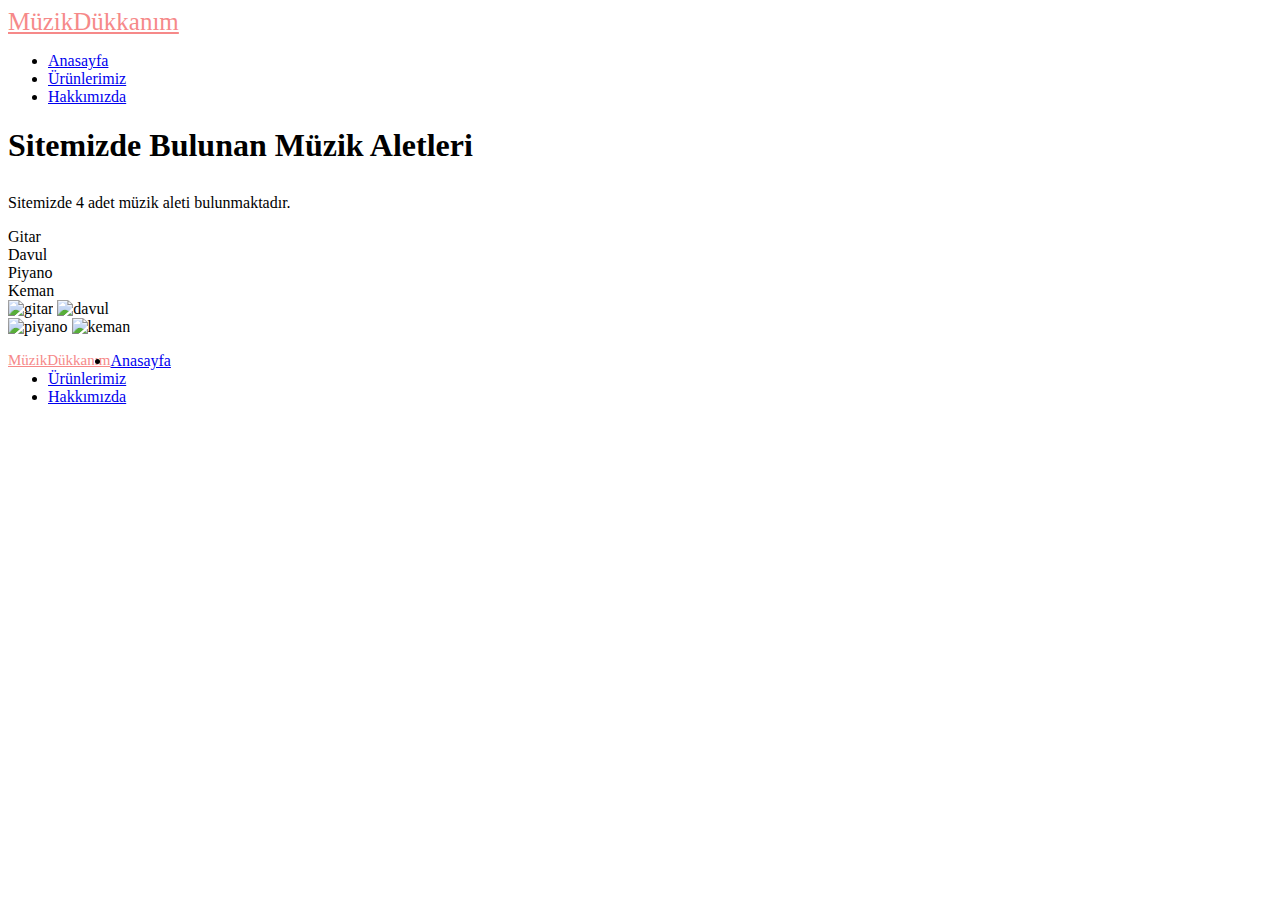
==== index.html @ 079c55c0 "Create index.html" ====
<!DOCTYPE html>
<html lang="tr">
<head>
    <meta charset="UTF-8">
    <meta http-equiv="X-UA-Compatible" content="IE=edge">
    <meta name="viewport" content="width=device-width, initial-scale=1.0">
    <title>Müzik Dükkanım</title>
    <link rel="stylesheet" href="css/patika.css">
</head>
<body>
    <!-- Navbar - Start -->
    <header id="header-features">
        <a href="index.html" style="font-size: 25px;color: #F68989;">MüzikDükkanım</a>
        <nav class="fl-right">
            <ul>
                <li><a href="index.html">Anasayfa</a></li>
                <li><a href="products.html">Ürünlerimiz</a></li>
                <li><a href="about-us.html">Hakkımızda</a></li>
            </ul>
        </nav>
    </header>
    <!-- Navbar - End -->
    <!-- Content - Start -->
    <section>
        <!-- Articles - Start -->
        <article class="centr">
            <h1 style="margin-bottom:30px">Sitemizde Bulunan Müzik Aletleri</h1>
            <p>Sitemizde 4 adet müzik aleti bulunmaktadır.</p>
            <article class="box">
                <div class="inline">Gitar</div>
                <div class="inline">Davul</div>
                <div class="inline">Piyano</div>
                <div class="inline">Keman</div> 
            </article>
            <article class="images">
                <img src="img/gitar.jpeg" alt="gitar">
                <img src="img/davul.jpeg" alt="davul"> <br>
                <img src="img/piyano.jpeg" alt="piyano">
                <img src="img/keman.jpeg" alt="keman">
            </article>         
        </article>
        <!-- Articles - End -->
    </section>    
    <!-- Content - End -->
    <!-- Footer - Start -->
    <footer>
        <a href="index.html" style="font-size: 15px;color: #F68989; float: left;">MüzikDükkanım</a>
        <nav class="fl-right">
            <ul>
                <li><a href="index.html">Anasayfa</a></li>
                <li><a href="products.html">Ürünlerimiz</a></li>
                <li><a href="about-us.html">Hakkımızda</a></li>
            </ul>
        </nav>
    </footer>
    <!-- Footer - End -->
</body>
</html>
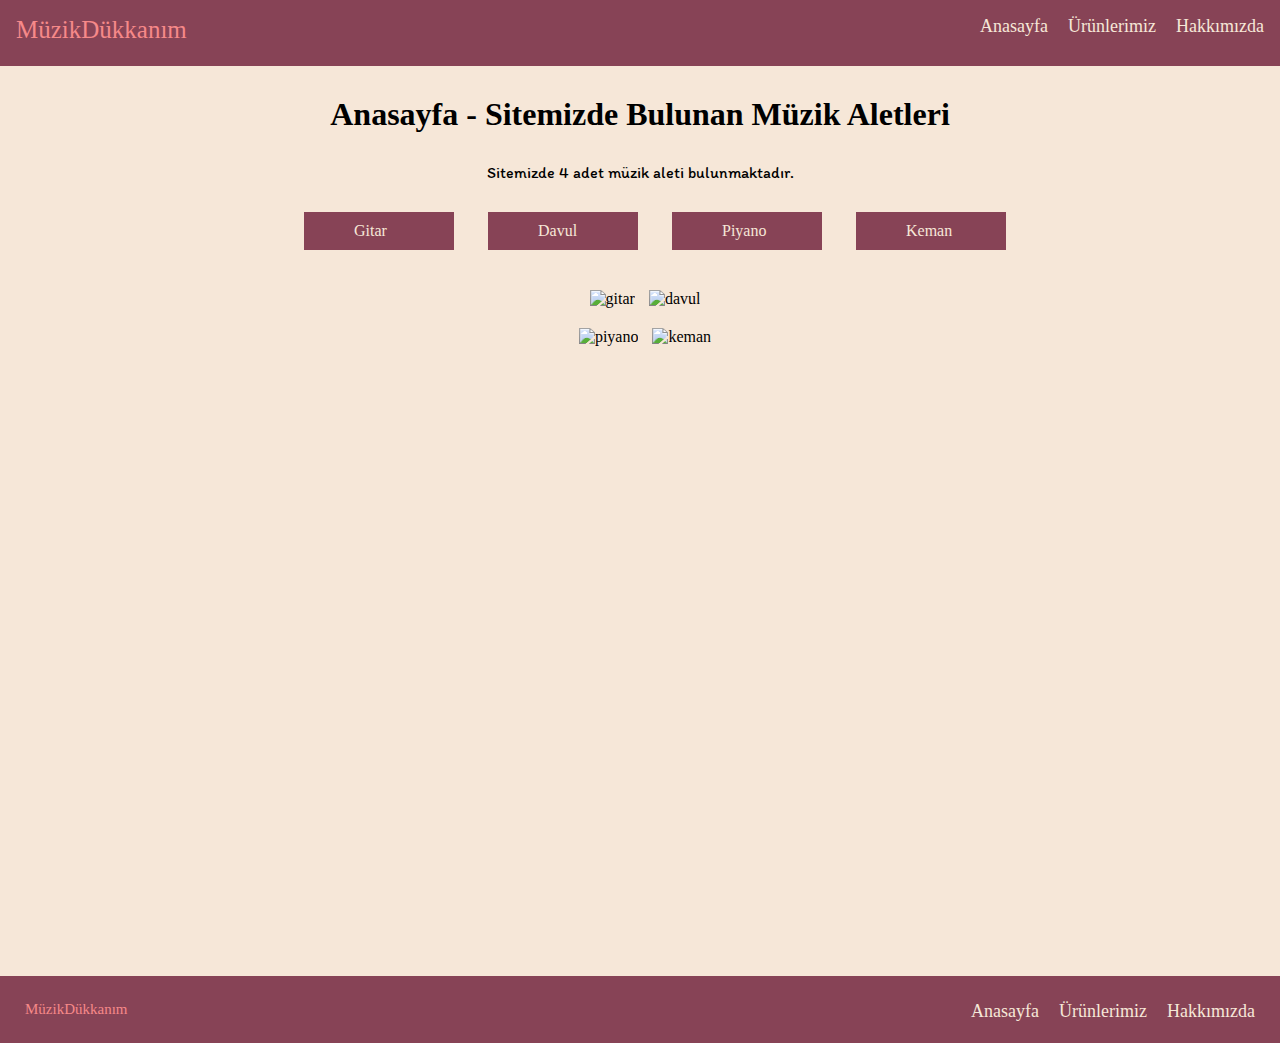
==== commit fbf264ad: "updates" ====
--- a/index.html
+++ b/index.html
@@ -24,7 +24,7 @@
     <section>
         <!-- Articles - Start -->
         <article class="centr">
-            <h1 style="margin-bottom:30px">Sitemizde Bulunan Müzik Aletleri</h1>
+            <h1 style="margin-bottom:30px">Anasayfa - Sitemizde Bulunan Müzik Aletleri</h1>
             <p>Sitemizde 4 adet müzik aleti bulunmaktadır.</p>
             <article class="box">
                 <div class="inline">Gitar</div>
--- a/css/patika.css
+++ b/css/patika.css
@@ -0,0 +1,99 @@
+/*
+Kullanıdığım renkler : #874356 , #C65D7B , #F68989 , #F6E7D8 
+*/
+@import url('https://fonts.googleapis.com/css2?family=Itim&display=swap');
+
+/***********************************  css genel  ************************************/
+* {
+    margin: 0;
+    padding: 0;
+}
+ul {
+    list-style-type: none;
+}
+a {
+    text-decoration: none;
+}
+p {
+    font-family: 'Itim', cursive;
+}
+body {
+    background-color: #F6E7D8;;
+}
+
+/***********************************  css diğer  ************************************/
+
+/* menü css */
+ul>li {
+    float: left;
+    display: block;
+    margin-left: 20px;
+    font-size: 18px;
+}
+ul>li>a {
+    color: #F6E7D8;
+}
+ul>li>a:hover {
+    color: #f6e7d875;
+    text-decoration:underline;
+}
+
+
+
+section {
+    padding: 30px;
+    min-height: calc(100vh - 50px);   
+}
+.fl-right {
+    float: right;
+}
+#header-features {
+    padding:16px;
+    height:34px;
+    background-color: #874356;
+}
+.centr {
+    text-align: center;
+}
+.m-top {
+    margin-top: 30px;
+}
+.box{
+    margin-top: 30px;
+} 
+.inline{
+    display:inline-flex;
+    margin-left: 30px;
+    background-color: #874356;
+    color: #F6E7D8;
+    width: 100px;
+    padding: 10px 0 10px 50px
+} 
+
+.images {
+    margin-top: 30px;
+}
+.images>img {
+    width: 300px;
+    margin: 10px 0 10px 10px;
+}
+footer {
+    padding:25px;
+    height:17px;
+    background-color: #874356;
+}
+
+/****** product css ********/
+
+.foto {
+    margin: 30px;
+}
+
+.foto>img {
+    width: 500px;
+    margin-bottom: 14px;
+}
+.about {
+    color: #534e4b;
+    margin-top: 30px;
+}
